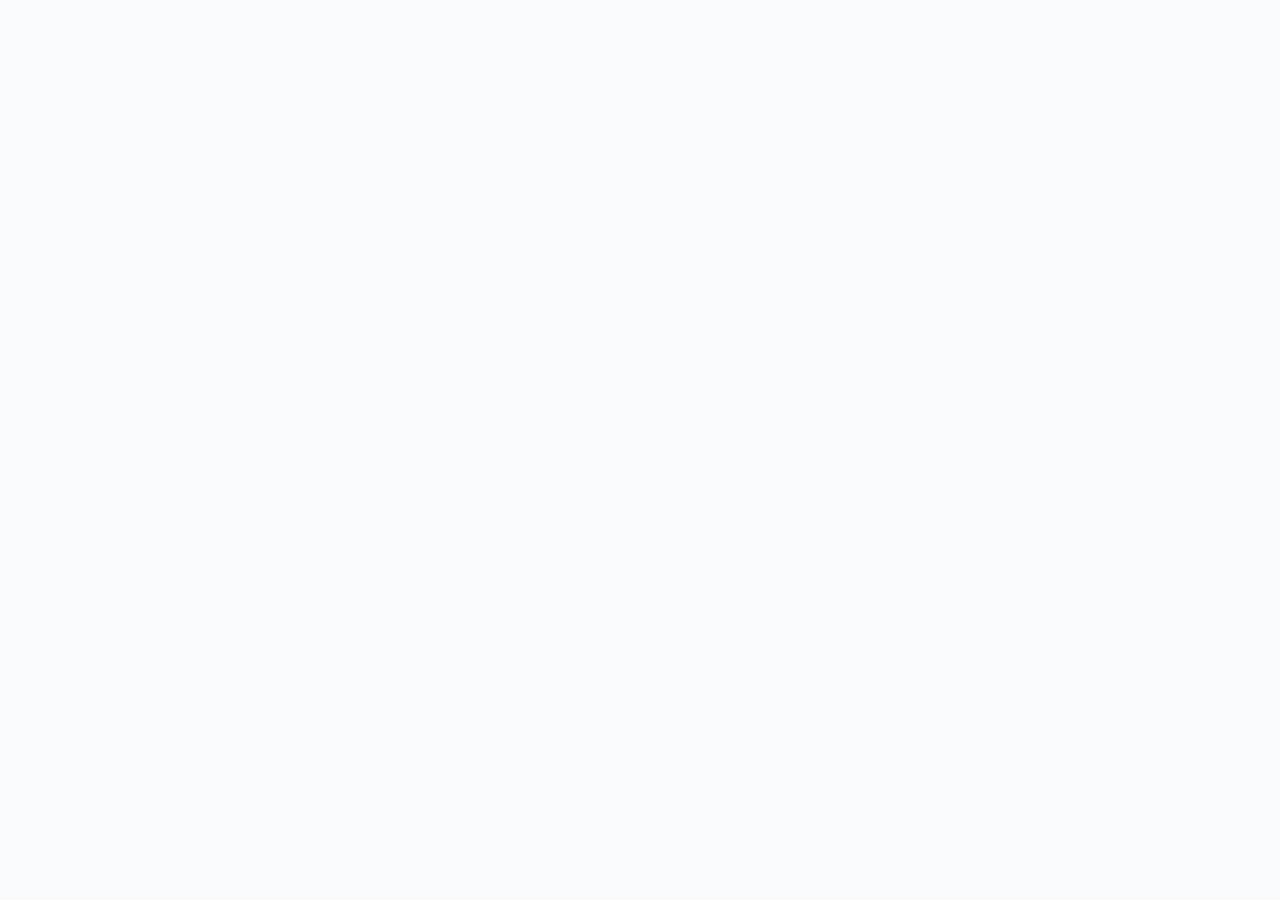
==== dashboard.html @ bb5fe081 "init school system managment" ====
﻿<!DOCTYPE html>
<html lang="en">
<head>
  <meta charset="UTF-8" />
  <meta name="viewport" content="width=device-width, initial-scale=1.0" />
  <title>Dashboard | School Management System</title>
  <link rel="stylesheet" href="css/style.css" />
  <link rel="stylesheet" href="css/dashboard.css" />
</head>
<body data-page="dashboard" data-protected="true">
  <!-- ================================
  EPIC 1: UI & Layout
  TASK 1.1: Create full responsive layout
  TASK 1.2: Create sidebar navigation
  TASK 1.3: Create top navbar
  ================================ -->
  <div class="layout">
    <aside id="sidebar"></aside>
    <div class="main-wrapper">
      <header id="topbar"></header>
      
      <!-- ================================
      EPIC 8: Dashboard & Reports
      TASK 8.1: Show total counters
      TASK 8.5: Show recent activity
      TASK 8.6: Show top students
      TASK 8.7: Show failing students
      ================================ -->
      
    </div>
  </div>

  <!-- ================================
  EPIC 9: Storage Service Layer
  EPIC 10: Validation & Error Handling
  ================================ -->
  <script src="js/storage.js"></script>
  <script src="js/main.js"></script>
  <script src="js/auth.js"></script>
</body>
</html>
---- css/style.css ----
﻿/* ================================
EPIC 1: UI & Layout
TASK 1.1: Create full responsive layout
================================ */
:root {
  --bg: #f8fafc;
  --surface: #ffffff;
  --primary: #3b82f6;
  --primary-dark: #2563eb;
  --primary-light: #60a5fa;
  --muted: #64748b;
  --danger: #ef4444;
  --success: #10b981;
  --warning: #f59e0b;
  --border: #e2e8f0;
  --text: #1e293b;
  --sidebar: #1e293b;
  --shadow-sm: 0 1px 2px 0 rgb(0 0 0 / 0.05);
  --shadow-md: 0 4px 6px -1px rgb(0 0 0 / 0.1), 0 2px 4px -2px rgb(0 0 0 / 0.1);
  --shadow-lg: 0 10px 15px -3px rgb(0 0 0 / 0.1), 0 4px 6px -4px rgb(0 0 0 / 0.1);
  --shadow-xl: 0 20px 25px -5px rgb(0 0 0 / 0.1), 0 8px 10px -6px rgb(0 0 0 / 0.1);
}

* {
  box-sizing: border-box;
}

body {
  margin: 0;
  font-family: "Inter", -apple-system, BlinkMacSystemFont, "Segoe UI", Roboto, sans-serif;
  color: var(--text);
  background: var(--bg);
  min-height: 100vh;
}

h1, h2 {
  margin: 0 0 12px;
}

p {
  color: var(--muted);
}

.layout {
  min-height: 100vh;
  display: grid;
  grid-template-columns: 280px 1fr;
  position: relative;
}

.main-wrapper {
  display: flex;
  flex-direction: column;
  min-width: 0;
}

.content {
  padding: 24px;
}

.panel {
  background: var(--surface);
  border: 1px solid var(--border);
  border-radius: 16px;
  padding: 24px;
  margin-bottom: 20px;
  box-shadow: var(--shadow-lg);
  transition: all 0.3s cubic-bezier(0.4, 0, 0.2, 1);
  position: relative;
  overflow: hidden;
}

.panel::before {
  content: '';
  position: absolute;
  top: 0;
  left: 0;
  right: 0;
  height: 4px;
  background: linear-gradient(90deg, var(--primary), var(--primary-light));
  opacity: 0;
  transition: opacity 0.3s ease;
}

.panel:hover {
  transform: translateY(-4px);
  box-shadow: var(--shadow-xl);
}

.panel:hover::before {
  opacity: 1;
}

/* ================================
EPIC 1: UI & Layout
TASK 1.2: Create sidebar navigation
================================ */
.sidebar {
  background: linear-gradient(180deg, #1e293b 0%, #0f172a 100%);
  color: #fff;
  padding: 32px 24px;
  box-shadow: var(--shadow-xl);
  position: sticky;
  top: 0;
  height: 100vh;
  overflow-y: auto;
  display: flex;
  flex-direction: column;
}

.sidebar::after {
  content: '';
  position: absolute;
  top: 0;
  right: 0;
  width: 1px;
  height: 100%;
  background: linear-gradient(180deg, rgba(255,255,255,0.1) 0%, transparent 100%);
}

.sidebar::-webkit-scrollbar {
  width: 6px;
}

.sidebar::-webkit-scrollbar-track {
  background: transparent;
}

.sidebar::-webkit-scrollbar-thumb {
  background: rgba(255, 255, 255, 0.2);
  border-radius: 3px;
}

.sidebar::-webkit-scrollbar-thumb:hover {
  background: rgba(255, 255, 255, 0.3);
}

.sidebar h2 {
  font-size: 24px;
  font-weight: 800;
  margin-bottom: 32px;
  color: #fff;
  text-align: center;
  padding: 16px;
  background: rgba(255, 255, 255, 0.05);
  border-radius: 16px;
  border: 1px solid rgba(255, 255, 255, 0.1);
  backdrop-filter: blur(10px);
  letter-spacing: -0.5px;
}

.nav-link {
  display: flex;
  align-items: center;
  gap: 16px;
  color: #cbd5e1;
  text-decoration: none;
  padding: 16px 20px;
  border-radius: 12px;
  margin-bottom: 8px;
  transition: all 0.3s cubic-bezier(0.4, 0, 0.2, 1);
  position: relative;
  font-weight: 500;
  font-size: 15px;
  border: 1px solid transparent;
}

.nav-icon {
  display: flex;
  align-items: center;
  justify-content: center;
  width: 20px;
  height: 20px;
  transition: transform 0.3s ease;
  flex-shrink: 0;
}

.nav-link:hover .nav-icon {
  transform: scale(1.1);
}

.nav-link::before {
  content: '';
  position: absolute;
  left: 0;
  top: 50%;
  transform: translateY(-50%);
  width: 4px;
  height: 0;
  background: linear-gradient(180deg, var(--primary), var(--primary-light));
  border-radius: 0 2px 2px 0;
  transition: height 0.3s ease;
}

.nav-link:hover {
  background: rgba(59, 130, 246, 0.1);
  color: #fff;
  transform: translateX(8px);
  border-color: rgba(59, 130, 246, 0.2);
  box-shadow: 0 4px 12px rgba(59, 130, 246, 0.1);
}

.nav-link.active {
  background: linear-gradient(135deg, rgba(59, 130, 246, 0.15) 0%, rgba(37, 99, 235, 0.1) 100%);
  color: #fff;
  border-color: rgba(59, 130, 246, 0.3);
  box-shadow: 0 4px 16px rgba(59, 130, 246, 0.15);
}

.nav-link.active::before {
  height: 24px;
}

/* ================================
EPIC 1: UI & Layout
TASK 1.3: Create top navbar
================================ */
.topbar {
  height: 80px;
  display: flex;
  align-items: center;
  justify-content: space-between;
  padding: 0 32px;
  border-bottom: 1px solid var(--border);
  background: rgba(255, 255, 255, 0.95);
  backdrop-filter: blur(20px);
  box-shadow: var(--shadow-sm);
}

.topbar .user-badge {
  font-size: 14px;
  color: var(--muted);
}

/* ================================
EPIC 1: UI & Layout
TASK 1.5: Create reusable table styles
================================ */
.table-wrapper {
  overflow-x: auto;
}

.data-table {
  width: 100%;
  border-collapse: collapse;
}

.data-table th,
.data-table td {
  border-bottom: 1px solid var(--border);
  padding: 10px;
  text-align: left;
  font-size: 14px;
}

.data-table th {
  color: var(--muted);
  font-weight: 600;
}

.table-toolbar {
  display: flex;
  gap: 10px;
  flex-wrap: wrap;
  margin-bottom: 12px;
}

/* ================================
EPIC 1: UI & Layout
TASK 1.6: Create alert component
================================ */
.alert {
  border-radius: 8px;
  padding: 10px 12px;
  font-size: 14px;
  margin-bottom: 12px;
}

.alert-success {
  background: #dcfce7;
  border: 1px solid #86efac;
  color: #166534;
}

.alert-error {
  background: #fee2e2;
  border: 1px solid #fca5a5;
  color: #991b1b;
}

.alert-warning {
  background: #fef9c3;
  border: 1px solid #fde047;
  color: #713f12;
}

/* ================================
EPIC 1: UI & Layout
TASK 1.7: Create logout button
================================ */
.btn {
  border: 1px solid var(--border);
  background: #fff;
  color: var(--text);
  border-radius: 10px;
  padding: 10px 16px;
  cursor: pointer;
  font-weight: 500;
  transition: all 0.2s ease;
  box-shadow: var(--shadow-sm);
}

.btn:hover {
  transform: translateY(-1px);
  box-shadow: var(--shadow-md);
}

.btn-primary {
  border: none;
  background: linear-gradient(135deg, var(--primary) 0%, var(--primary-dark) 100%);
  color: #fff;
  box-shadow: var(--shadow-md);
}

.btn-primary:hover {
  background: linear-gradient(135deg, var(--primary-dark) 0%, #1d4ed8 100%);
  transform: translateY(-2px);
  box-shadow: var(--shadow-lg);
}

.btn-danger {
  background: linear-gradient(135deg, var(--danger) 0%, #dc2626 100%);
  border: none;
  color: #fff;
  box-shadow: var(--shadow-md);
}

.btn-danger:hover {
  background: linear-gradient(135deg, #dc2626 0%, #b91c1c 100%);
  transform: translateY(-2px);
  box-shadow: var(--shadow-lg);
}

.badge-pass,
.badge-fail {
  border-radius: 999px;
  font-size: 12px;
  padding: 4px 8px;
  color: #fff;
}

.badge-pass { background: var(--success); }
.badge-fail { background: var(--danger); }

/* ================================
EPIC 1: UI & Layout
TASK 1.1: Create full responsive layout
================================ */
.landing,
.auth-page {
  min-height: 100vh;
  display: grid;
  place-items: center;
  padding: 20px;
}

.landing-card,
.auth-card {
  width: min(520px, 100%);
  background: var(--surface);
  border: 1px solid var(--border);
  border-radius: 16px;
  padding: 24px;
  box-shadow: 0 15px 35px rgba(15, 23, 42, 0.08);
}

.list {
  margin: 0;
  padding-left: 18px;
}

.empty-state {
  border: 1px dashed var(--border);
  border-radius: 8px;
  color: var(--muted);
  text-align: center;
  padding: 14px;
  margin-top: 10px;
}

@media (max-width: 960px) {
  .layout {
    grid-template-columns: 1fr;
  }

  .sidebar {
    position: fixed;
    left: -280px;
    top: 0;
    width: 280px;
    height: 100vh;
    z-index: 1000;
    transition: left 0.3s ease;
    padding: 24px 20px;
  }

  .sidebar.open {
    left: 0;
    box-shadow: var(--shadow-xl);
  }

  .sidebar h2 {
    font-size: 20px;
    margin-bottom: 24px;
    padding: 12px;
  }

  .nav-link {
    padding: 14px 16px;
    font-size: 14px;
  }

  .nav-icon {
    width: 18px;
    height: 18px;
  }

  .sidebar-overlay {
    display: none;
    position: fixed;
    top: 0;
    left: 0;
    right: 0;
    bottom: 0;
    background: rgba(0, 0, 0, 0.5);
    z-index: 999;
  }

  .sidebar-overlay.active {
    display: block;
  }

  .mobile-menu-toggle {
    display: block;
    position: fixed;
    top: 20px;
    left: 20px;
    z-index: 1001;
    background: var(--primary);
    border: none;
    color: white;
    padding: 12px;
    border-radius: 8px;
    cursor: pointer;
    box-shadow: var(--shadow-md);
    font-size: 18px;
  }

  .topbar {
    padding-left: 60px;
  }

  .content {
    padding: 14px;
    padding-top: 100px;
  }
}

@media (min-width: 961px) {
  .mobile-menu-toggle,
  .sidebar-overlay {
    display: none !important;
  }
}
---- css/dashboard.css ----
﻿/* ================================
EPIC 8: Dashboard & Reports
TASK 8.1: Show total counters
================================ */
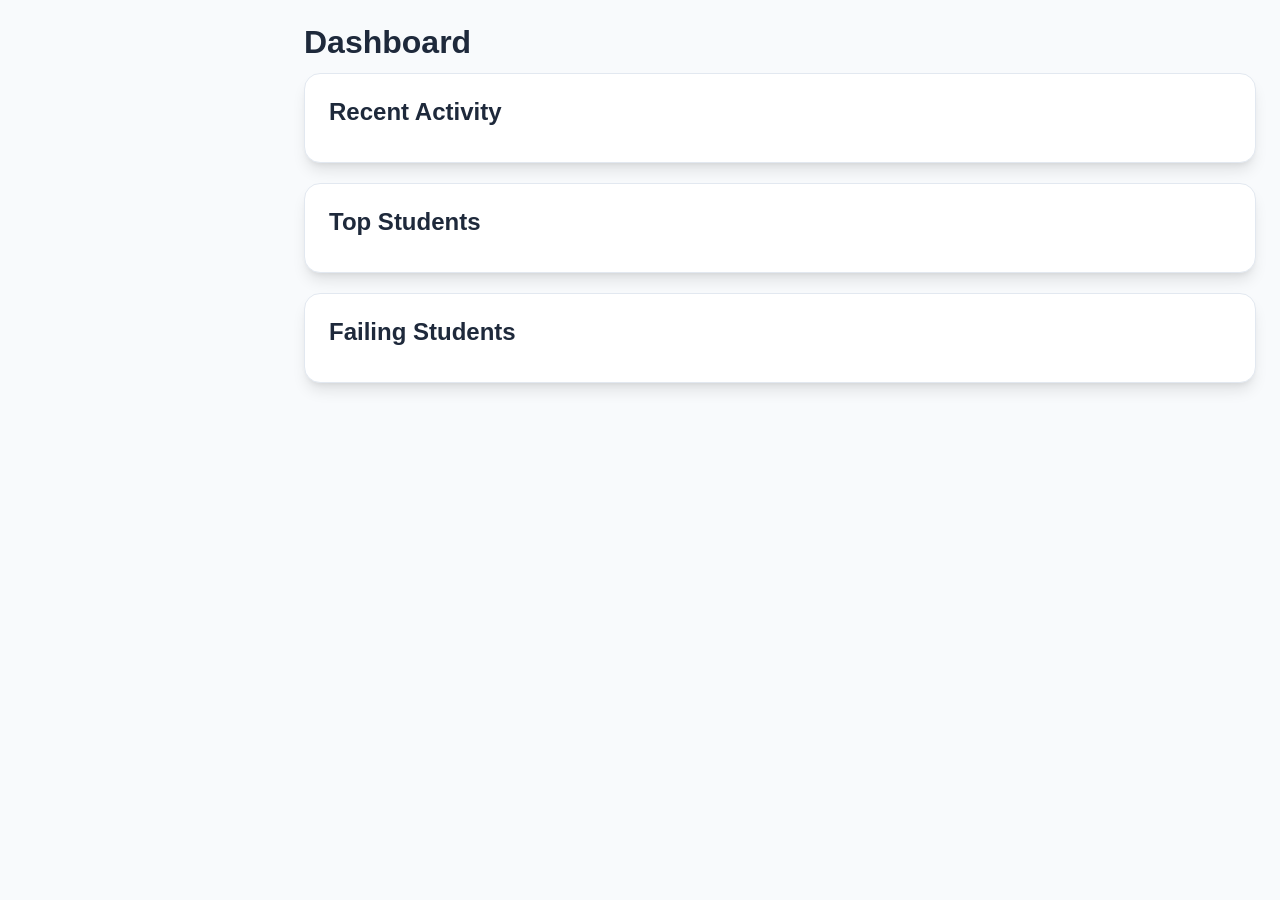
==== commit bd1819a8: "EPIC 8: Dashboard & Reports       TASK 8.1: Show total counters       TASK 8.5: Show recent activity" ====
--- a/dashboard.html
+++ b/dashboard.html
@@ -26,7 +26,29 @@
       TASK 8.6: Show top students
       TASK 8.7: Show failing students
       ================================ -->
-      
+      <main class="content">
+        <h1>Dashboard</h1>
+        <div id="page-alert"></div>
+
+        <section class="stats-grid" id="stats-grid"></section>
+
+        <section class="dashboard-grid">
+          <article class="panel">
+            <h2>Recent Activity</h2>
+            <ul id="recent-activity" class="list"></ul>
+          </article>
+
+          <article class="panel">
+            <h2>Top Students</h2>
+            <ul id="top-students" class="list"></ul>
+          </article>
+
+          <article class="panel">
+            <h2>Failing Students</h2>
+            <ul id="failing-students" class="list"></ul>
+          </article>
+        </section>
+      </main>
     </div>
   </div>
 
